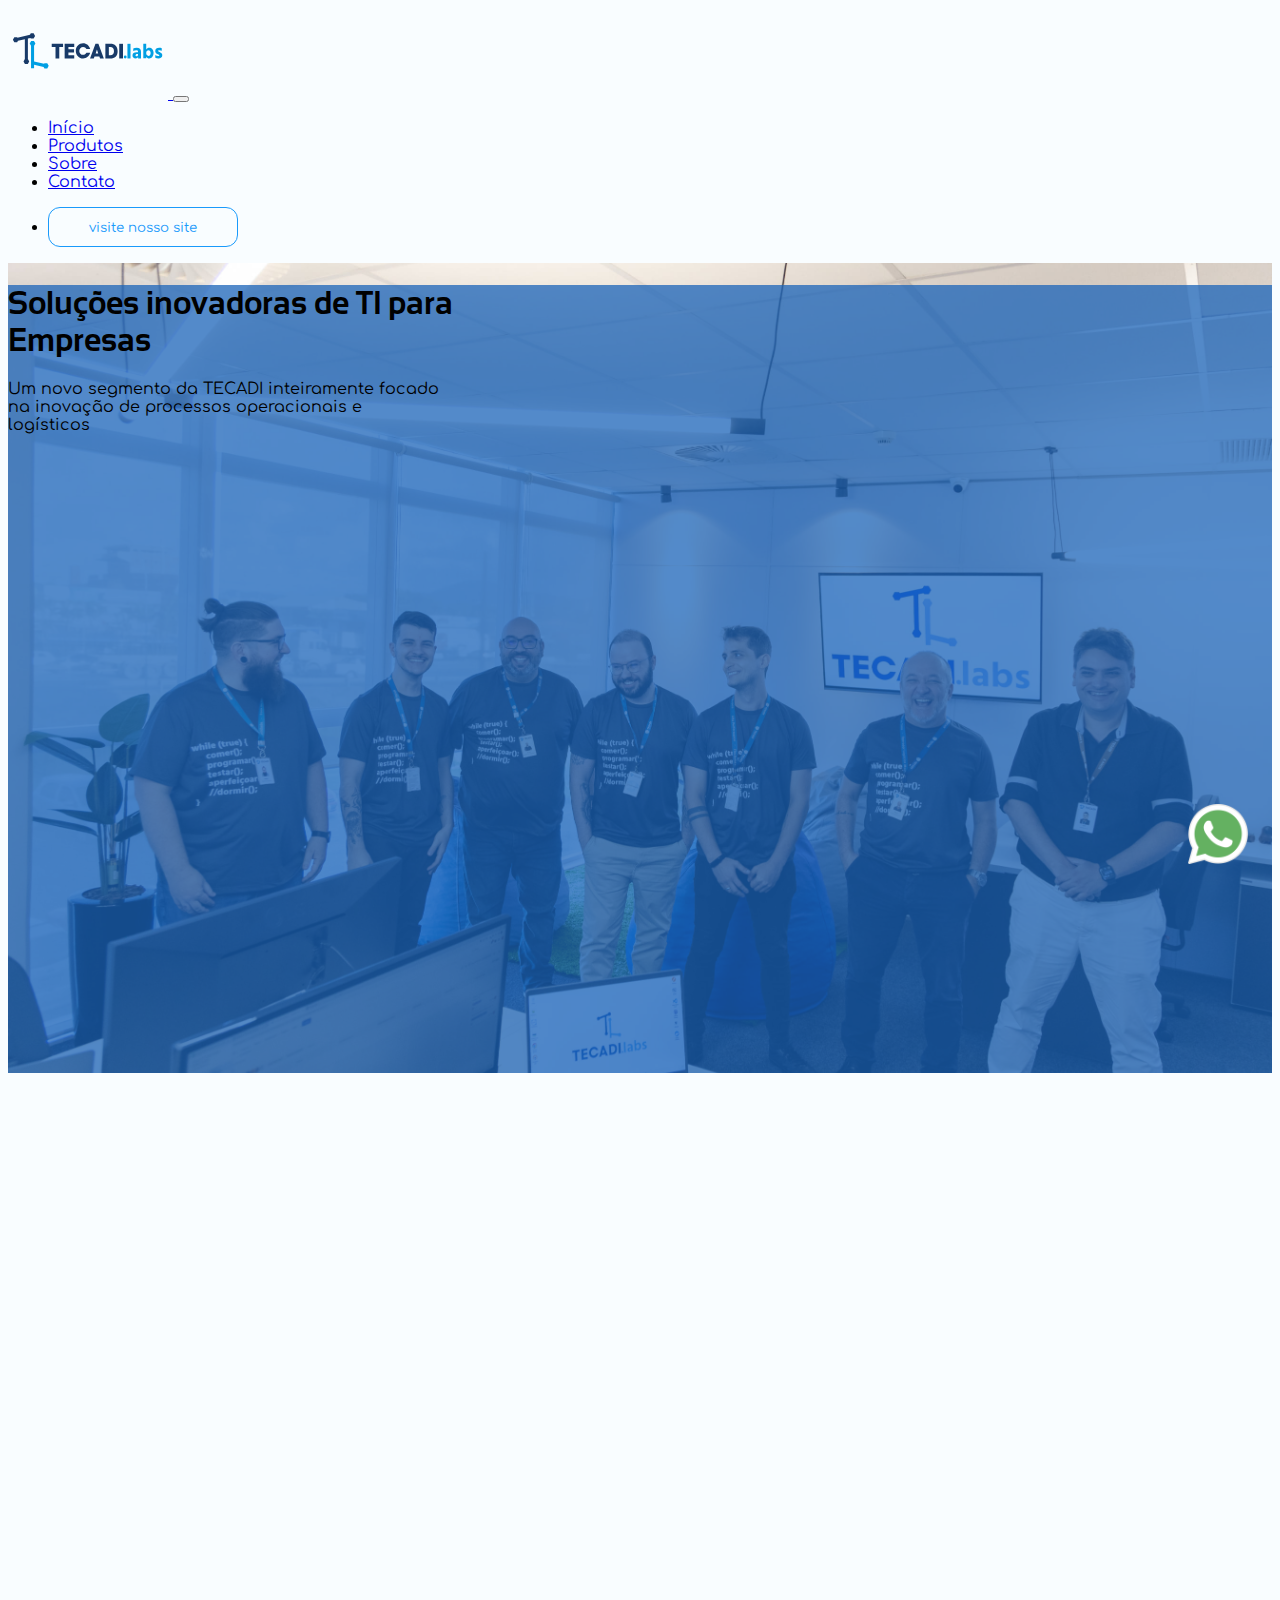
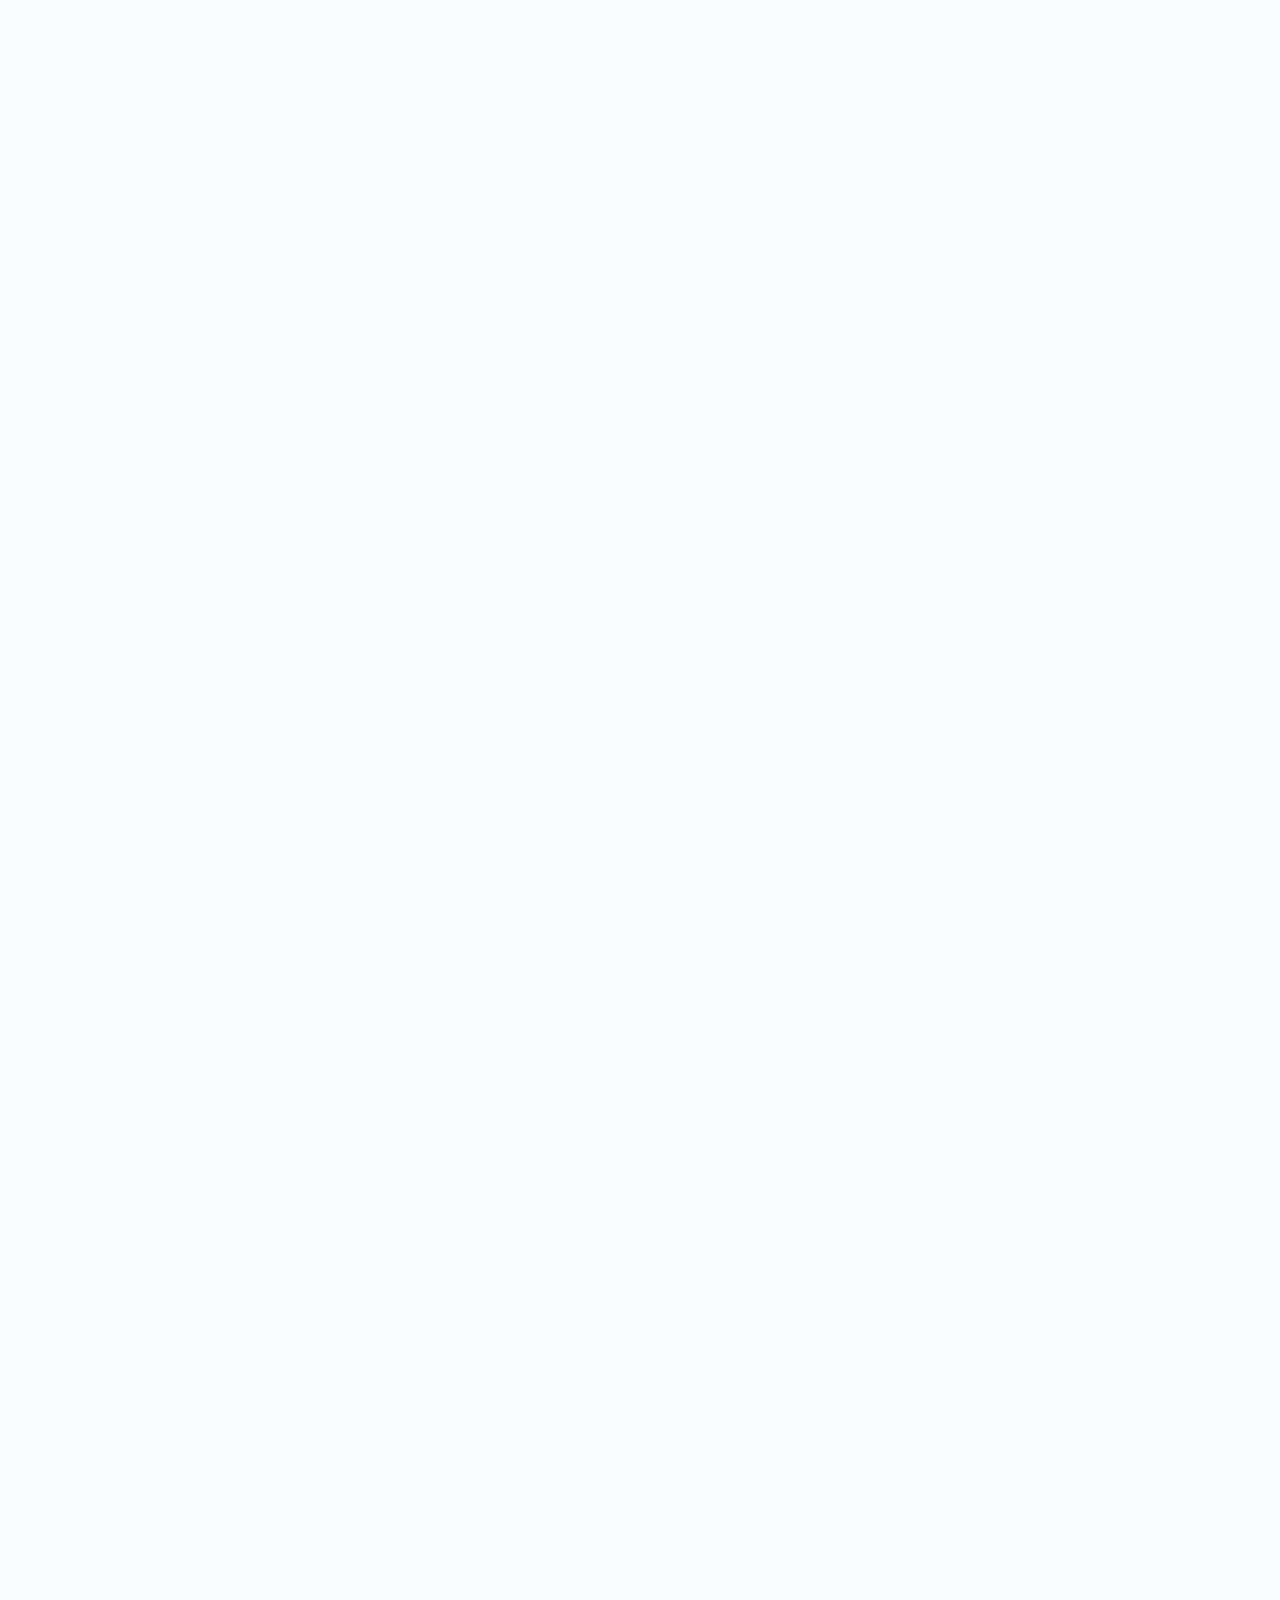
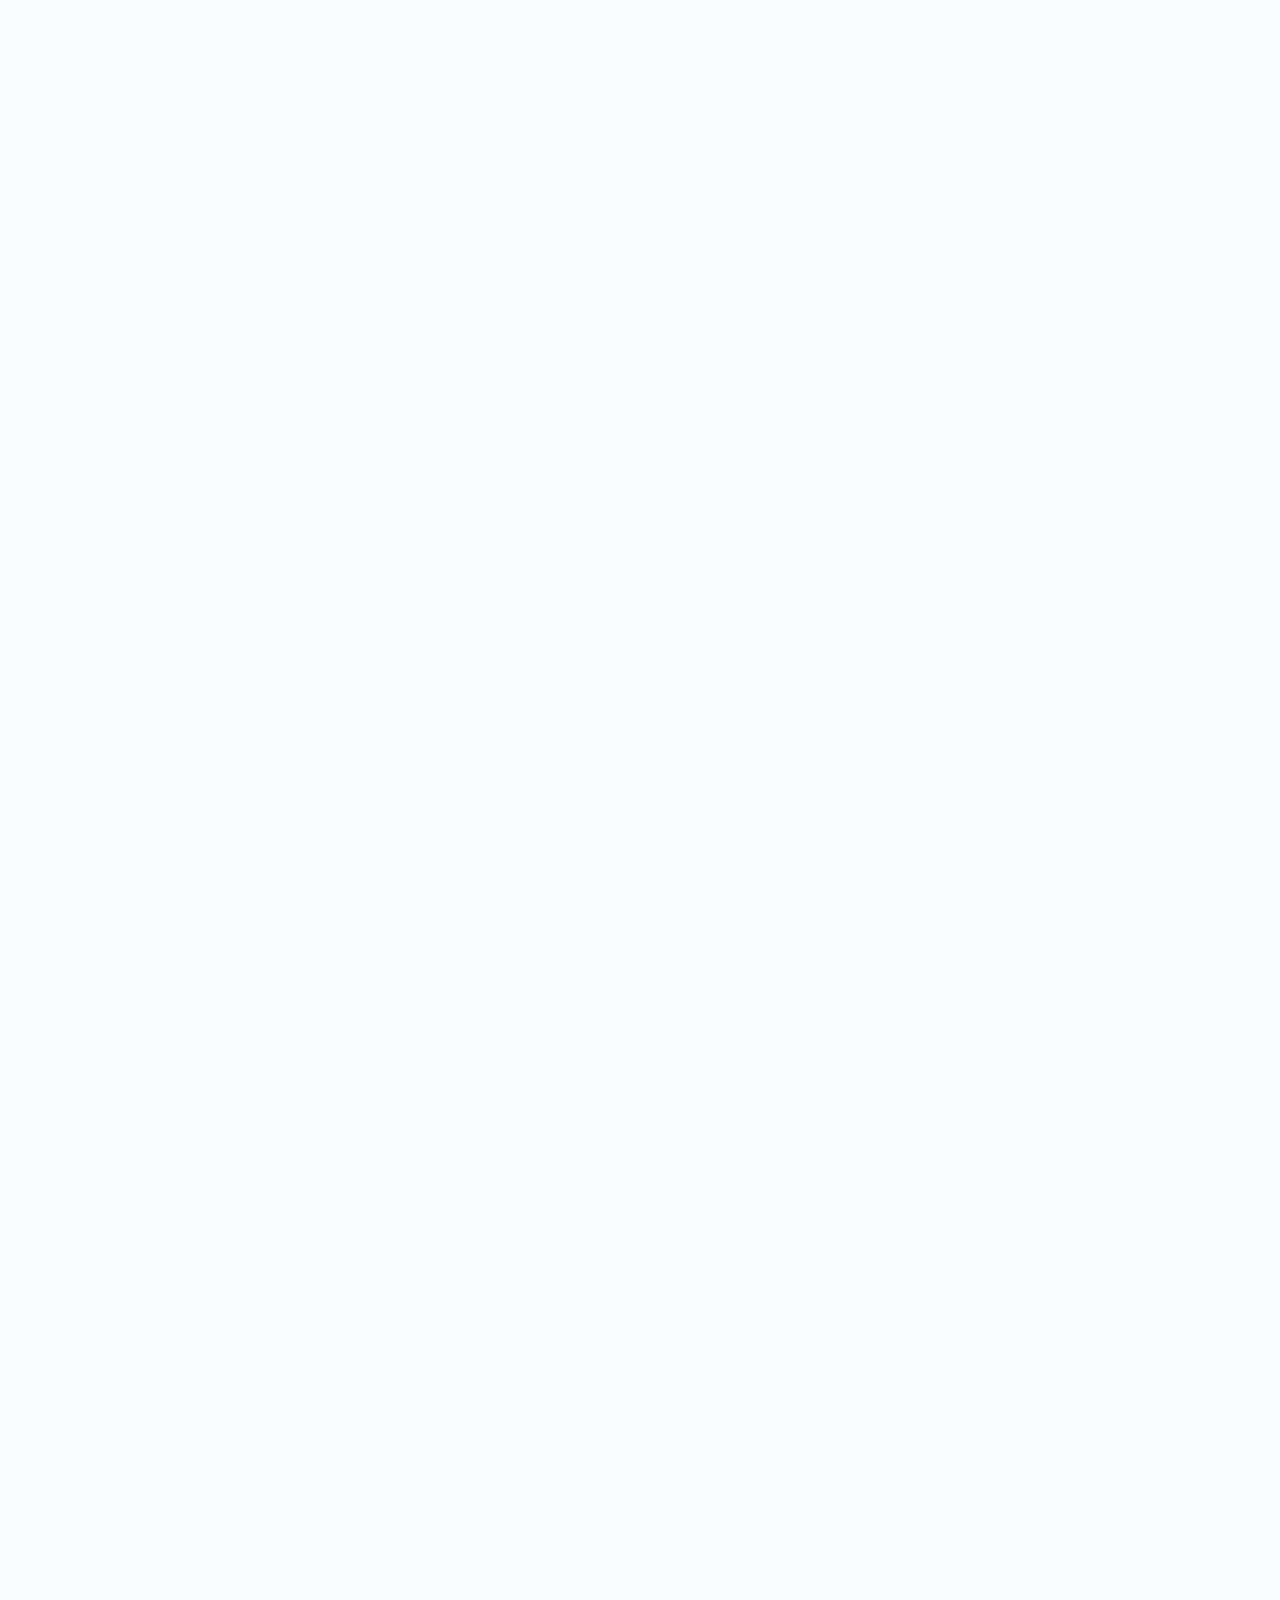
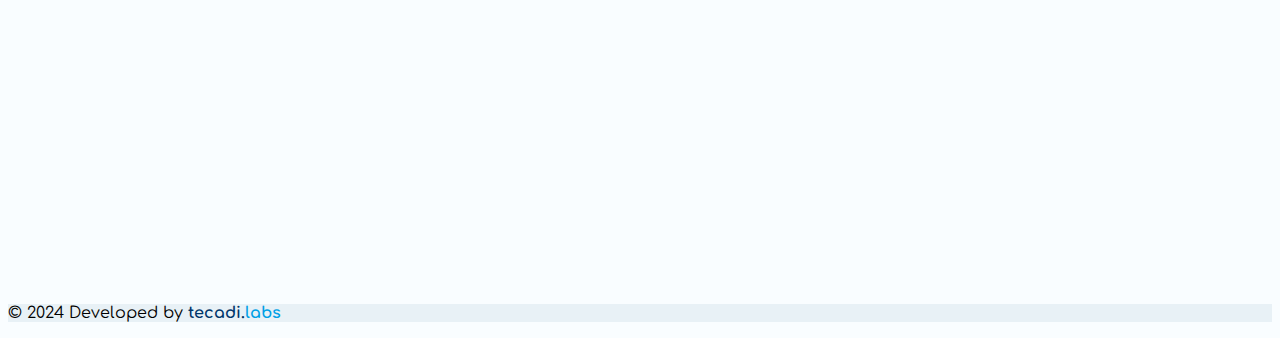
==== index.html @ b72d6c1e "add Robson" ====
<!-- 
@description Landing Page Tecadi Labs
@since 01/05/2023
@author Matheus José da Cunha
-->

<!DOCTYPE html>
<html lang="pt">

<head>
  <title>tecadi.labs</title>
  <!-- Required meta tags -->
  <meta charset="utf-8" />
  <meta name="viewport" content="width=device-width, initial-scale=1, shrink-to-fit=no" />
  <link rel="icon" href="assets/images/favicon.svg" sizes="any" type="image/svg+xml" />
  <link rel="stylesheet" href="css/fonts.css" />
  <link rel="stylesheet" href="css/colors.css" />
  <link rel="stylesheet" href="css/style.css" />

  <!-- Bootstrap CSS v5.2.1 -->
  <link href="https://cdn.jsdelivr.net/npm/bootstrap@5.2.1/dist/css/bootstrap.min.css" rel="stylesheet"
    integrity="sha384-iYQeCzEYFbKjA/T2uDLTpkwGzCiq6soy8tYaI1GyVh/UjpbCx/TYkiZhlZB6+fzT" crossorigin="anonymous" />
</head>

<body class="color-body-background">
  <header class="container">
    <nav class="navbar navbar-expand-lg navbar-light">
      <div class="container">
        <a class="navbar-brand" href="#home">
          <img src="assets/images/logo.svg" style="width: 10rem" />
        </a>
        <button class="navbar-toggler d-lg-none" type="button" data-bs-toggle="collapse"
          data-bs-target="#collapsibleNavId" aria-controls="collapsibleNavId" aria-expanded="false"
          aria-label="Toggle navigation">
          <span class="navbar-toggler-icon"></span>
        </button>
        <div class="collapse navbar-collapse" id="collapsibleNavId">
          <ul class="navbar-nav me-auto mt-lg-0"></ul>
          <ul class="navbar-nav mt-2 mt-lg-0">
            <li class="nav-item">
              <a class="nav-link active" href="#home">Início</a>
            </li>
            <li class="nav-item">
              <a class="nav-link" href="#products">Produtos</a>
            </li>
            <li class="nav-item">
              <a class="nav-link" href="#about">Sobre</a>
            </li>
            <li class="nav-item">
              <a class="nav-link" href="#contact">Contato</a>
            </li>
          </ul>

          <ul class="navbar-nav me-auto mt-lg-0"></ul>

          <ul class="navbar-nav my-2 my-lg-0">
            <li class="nav-item">
              <a href="https://www.tecadi.com.br/">
                <button class="button-navbar">visite nosso site</button>
              </a>
            </li>
          </ul>
        </div>
      </div>
    </nav>
  </header>

  <section id="home" class="background-home">
    <div class="background-home-filter">
      <div class="row">
        <div class="col">
          <h1 class="text-center font-sansation-bold text-white p-5 mt-5">
            Soluções inovadoras de TI para<br />
            Empresas
          </h1>

          <p class="text-center text-white">
            Um novo segmento da TECADI inteiramente focado<br />
            na inovação de processos operacionais e<br />
            logísticos
          </p>
        </div>
      </div>
    </div>
  </section>

  <main class="container-lg">
    <section id="products" class="reveal">
      <div class="container">
        <div class="row">
          <h1 class="text-center font-sansation-bold color-primary-gradient p-5">
            Produtos
          </h1>

          <p class="text-center ps-5 pe-5 text-break">
            A qualidade do produto é fundamental para o sucesso de uma
            empresa. Um produto de qualidade é aquele que atende às
            expectativas e necessidades do cliente, é seguro e confiável, tem
            durabilidade e performance satisfatórias, além de um bom
            custo-benefício. Configura alguns de nossos produtos.
          </p>
        </div>

        <div class="mt-5 d-flex flex-row justify-content-around flex-wrap flex-md-nowrap">
          <div class="col-xs-12 col-sm-12 col-md-7 col-lg-5 mb-4">
            <img src="assets/images/animations/app-data-animate.svg" alt="Case 1" class="img-responsive"
              style="width: 22rem" />
          </div>

          <div class="col-xs-8 col-sm-10 col-md-7 col-lg-5 mb-4">
            <h2 class="color-primary-text border-bottom border-2 mb-3">
              Coletor WMS
            </h2>

            <p>
              Para atender às necessidades específicas de um operador
              logístico com operações de cross docking, picking, recebimento e
              expedição, a Tecadi Labs desenvolveu um coletor de dados próprio
              que é perfeitamente adaptado às necessidades desse setor. Com
              anos de experiência no desenvolvimento de software para
              logística, a equipe da Tecadi Labs entende que a coleta de dados
              precisa ser rápida, precisa e confiável para manter a eficiência
              das operações logísticas. O coletor de dados da Tecadi Labs é
              projetado para atender a essas necessidades, permitindo que os
              usuários coletem dados de forma rápida e fácil, enquanto mantêm
              a precisão e a confiabilidade dos dados coletados.
            </p>
          </div>
        </div>

        <div class="mt-5 d-flex flex-row justify-content-around flex-wrap flex-md-nowrap">
          <div class="col-xs-12 col-sm-12 col-md-6 col-lg-5 mb-4">
            <h2 class="color-primary-text border-bottom border-2 mb-3">
              Portal do Cliente
            </h2>

            <p>
              O portal do cliente com visão gerencial dentro de um armazém de
              operação WMS é uma das soluções inovadoras desenvolvidas pela
              Tecadi Labs. Com anos de experiência no desenvolvimento de
              software de logística, a Tecadi Labs está comprometida em
              oferecer soluções tecnológicas avançadas para seus clientes,
              ajudando-os a gerenciar e otimizar suas operações de armazenagem
              e logística.
            </p>
          </div>

          <div class="col-xs-12 col-sm-12 col-md-7 col-lg-5 mb-4 ms-md-5">
            <img src="assets/images/animations/data-extraction-animate.svg" alt="Case 1" class="img-responsive"
              style="width: 22rem" />
          </div>
        </div>

        <div class="mt-5 d-flex flex-row justify-content-around flex-wrap flex-md-nowrap">
          <div class="col-xs-12 col-sm-12 col-md-7 col-lg-5 mb-4">
            <img src="assets/images/logi360.png" alt="Case 1" class="img-responsive" style="width: 20rem" />
          </div>

          <div class="col-xs-8 col-sm-10 col-md-7 col-lg-5 mb-4">
            <h2 class="color-primary-text border-bottom border-2 mb-3">
              LOGI360°
            </h2>

            <p>

              O logi360 é uma abrangente suíte de soluções logísticas, projetada para atender às diversas necessidades
              dos clientes. Composto por diversos módulos, oferece recursos como controle de agendamento, checklists e
              uma variedade de outras ferramentas essenciais para otimização e gestão eficiente de operações logísticas.
            </p>
          </div>
        </div>


      </div>
    </section>

    <section id="about" class="border-top mt-5 reveal">
      <div class="container">
        <div class="row">
          <h1 class="text-center font-sansation-bold color-primary-gradient p-5">
            Quem Somos
          </h1>

          <p class="text-center ps-5 pe-5 text-break">
            A Tecadi Labs é uma Logtech, que teve sua origem na TECADI
            Operador Logístico. Fundada por profissionais experientes em ambas
            as áreas, a empresa começou como um braço de tecnologia da TECADI,
            responsável por desenvolver soluções de software no ramo logístico
            para melhorar a eficiência operacional.
          </p>
        </div>

        <div class="mt-5 d-flex flex-row justify-content-center flex-wrap flex-md-nowrap">
          <div class="col-xs-12 col-sm-12 col-md-7 col-lg-5 mb-4">
            <img src="assets/images/team/1.png" class="img-fluid" alt="Equipe reunida" style="width: 20rem"
              loading="lazy" />
          </div>

          <div class="col-xs-12 col-sm-12 col-md-7 col-lg-5 mb-4">
            <h2 class="color-primary-text border-bottom border-2 mb-3">
              Compromisso
            </h2>

            <p>
              Com o passar do tempo, a equipe de tecnologia da empresa de
              logística foi crescendo e a demanda por soluções de software
              eficientes aumentou significativamente. Foi então que a Tecadi
              Labs surgiu, focada exclusivamente em fornecer soluções de
              software de alta qualidade também para outras empresas
            </p>
          </div>
        </div>

        <div class="row">
          <h5 class="text-center font-sansation-bold color-primary-gradient p-5">
            CONHEÇA NOSSO TIME!
          </h5>
        </div>
      </div>
      <div class="mt-3 d-flex flex-column mr-[64px]" id="our-team"></div>
    </section>

    <section id="contact" class="border-top reveal">
      <div class="container">
        <div class="row">
          <h1 class="text-center font-sansation-bold color-primary-gradient p-5">
            Contato
          </h1>

          <p class="text-center ps-5 pe-5 text-break">
            Se interessou pelos nossos serviços?
          </p>
        </div>

        <div class="mt-5 d-flex flex-row justify-content-around flex-wrap flex-md-nowrap">
          <div class="mobile-center d-flex col-xs-12 col-sm-12 col-md-7 col-lg-4 mb-5">
            <img loading="lazy" src="assets/images/contact/service.png" class="img-fluid mt-5"
              alt="Solicite um serviço" />
          </div>

          <div class="mobile-center col-xs-12 col-sm-12 col-md-7 col-lg-5 mb-5">
            <h2 class="color-primary-text border-bottom border-2 mb-3">
              Solicite um Serviço
            </h2>

            <p>
              Entre em contato conosco para discutir suas necessidades e como
              podemos ajudá-lo.
            </p>

            <form id="contact-form" class="contact-us" onsubmit="sendContactMail(event)">
              <div class="d-flex pb-2 justify-content-between contact-inputs">
                <div style="width: 47%">
                  <label>Nome*</label>
                  <input id="nome" placeholder="Digite seu nome" style="width: 100%" />
                </div>
                <div style="width: 47%">
                  <label>E-mail*</label>
                  <input id="email" placeholder="Digite seu e-mail" style="width: 100%" />
                </div>
              </div>
              <div class="d-flex pb-2 justify-content-between contact-inputs">
                <div style="width: 47%">
                  <label>Assunto*</label>
                  <input id="assunto" placeholder="Digite o assunto" style="width: 100%" />
                </div>
                <div style="width: 47%">
                  <label>Telefone/Whatsapp*</label>
                  <input id="telefone" type="tel" maxlength="15" onkeyup="handlePhone(event)"
                    placeholder="Digite seu Whatsapp ou Telefone" style="width: 100%" />
                </div>
              </div>
              <label>Descrição*</label>
              <textarea id="descricao" placeholder="No que podemos lhe ajudar?" class="w-100" rows="8"></textarea>
              <div class="d-flex justify-content-end">
                <button type="submit" class="button-view my-3" style="max-width: 20%; min-width: 200px">
                  Enviar
                </button>
              </div>
            </form>
          </div>
        </div>

        <div class="mt-5 d-flex flex-row justify-content-around flex-wrap flex-md-nowrap">
          <div class="mobile-center col-xs-12 col-sm-12 col-md-7 col-lg-5 mb-5">
            <h2 class="color-primary-text border-bottom border-2 mb-3">
              Trabalhe conosco
            </h2>

            <p>
              Se você é apaixonado por tecnologia e está em busca de um
              ambiente de trabalho dinâmico e desafiador, então a Tecadi Labs
              pode ser o lugar certo para você. Venha ser um herói da
              Tecnologia com a gente!
            </p>

            <a href="https://tecadilogistica.vagas.solides.com.br/" target="_blank">
              <button style="max-width: 20%; min-width: 200px" class="button-view mb-5 w-100">
                visualizar vagas
              </button>
            </a>
          </div>

          <div class="mobile-center d-flex col-xs-12 col-sm-12 col-md-7 col-lg-4 mb-5 mt-5">
            <img loading="lazy" src="assets/images/contact/work.png" class="img-fluid" alt="Trabalho conosco" />
          </div>
        </div>
      </div>
    </section>
  </main>

  <footer class="border-top reveal">
    <div class="container mt-5">
      <div class="row">
        <p class="fs-3">
          <span class="color-primary-text font-comfortaa-bold">tecadi.</span><span
            class="color-secondary-text font-comfortaa-bold">labs</span>
        </p>
      </div>

      <div class="d-flex flex-row justify-content-start flex-wrap flex-md-nowrap">
        <div class="col-xs-12 col-sm-12 col-md-7 col-lg-6 mb-4">
          <p>
            Rodovia BR-101, km 114, 2050 - Santa Regina<br />Itajaí, SC - BR
          </p>
        </div>
      </div>
    </div>
  </footer>

  <section id="copyright" class="color-background-copyright">
    <div class="container">
      <div class="row justify-content-center pt-3">
        <div class="col-auto">
          <p class="text-center">
            © 2024 Developed by
            <span class="color-primary-text font-comfortaa-bold">tecadi.</span><span
              class="color-secondary-text font-comfortaa-bold">labs</span>
          </p>
        </div>
      </div>
    </div>
  </section>

  <div class="back-to-top" id="to-top" target="_blank" onclick="scroolToTop()">
    <img src="./assets/images/seta-direita.png" alt="Seta em cor preta" />
  </div>

  <a class="whatsapp" target="_blank"
    href="https://wa.me/5547992259680?text=Olá,%20visitei%20o%20site%20da%20Tecadi%20Labs%20e%20estou%20interessado%20em%20solicitar%20um%20orçamento.">
    <img src="./assets/images/whatsapp.png" alt="Icone do whatsapp" />
  </a>

  <div id="toast"></div>

  <script>
    function sendContactMail(e) {
      e.preventDefault();

      const name = document.getElementById("nome").value;
      const email = document.getElementById("email").value;
      const subject = document.getElementById("assunto").value;
      const phone = document.getElementById("telefone").value;
      const body = document.getElementById("descricao").value;

      if (!name || !email || !subject || !phone || !body) {
        const toast = document.getElementById("toast");

        toast.classList.add("toast-error");
        toast.classList.add("toast-show");

        toast.innerText = `Preencha os campos obrigatórios`;

        setTimeout(function () {
          toast.className = toast.className.replace("toast-show", "");
          toast.className = toast.className.replace("toast-error", "");
        }, 4000);

        return;
      }

      const mailData = {
        name,
        phone,
        email,
        subject,
        body,
      };

      const headers = new Headers();
      headers.append("Content-Type", "application/json");

      fetch("http://localhost:3456/send-contact-email", {
        method: "POST",
        headers: {
          "Content-Type": "application/json",
        },
        body: JSON.stringify(mailData),
      })
        .then((res) => res.json())
        .then((response) => {
          if (response.status === 200) {
            console.log(response);
            const toast = document.getElementById("toast");

            toast.innerText = `Obrigado pelo interesse em nossos serviços, entraremos em contato assim que possível!`;

            toast.classList.add("toast-success");
            toast.classList.add("toast-show");

            document.getElementById("contact-form").reset();

            setTimeout(function () {
              toast.className = toast.className.replace("toast-show", "");
              toast.className = toast.className.replace("toast-success", "");
            }, 4000);
          } else {
            const toast = document.getElementById("toast");

            toast.classList.add("toast-error");
            toast.classList.add("toast-show");

            toast.innerText = `Erro ao enviar e-mail: ${response.message}`;

            setTimeout(function () {
              toast.className = toast.className.replace("toast-show", "");
              toast.className = toast.className.replace("toast-error", "");
            }, 4000);
          }
        })
        .catch((error) => {
          const toast = document.getElementById("toast");

          toast.classList.add("toast-error");
          toast.classList.add("toast-show");

          toast.innerText = `Erro ao enviar e-mail: ${error}`;

          setTimeout(function () {
            toast.className = toast.className.replace("toast-show", "");
            toast.className = toast.className.replace("toast-error", "");
          }, 4000);
        });
    }

    function scroolToTop() {
      window.scrollTo({ top: 0, behavior: "smooth" });
    }

    const employees = [
      { name: "Lois", avatar: "./assets/images/team/luiz.jpg" },
      { name: "NeraDasAntiga", avatar: "./assets/images/team/bruno.jpg" },
      { name: "KuwabaraX69", avatar: "./assets/images/team/kalebe.jpg" },
      { name: "risesmj", avatar: "./assets/images/team/mj.jpg" },
      { name: "BigoJohn", avatar: "./assets/images/team/john.png" },
      { name: "3names", avatar: "./assets/images/team/joao.jpg" },
      { name: "Marco Siegel", avatar: "./assets/images/team/marco.jpg" },
      { name: "Pablo Nunes", avatar: "./assets/images/team/pablo.jpg" },
	  { name: "Alef", avatar: "./assets/images/team/alef.jfif" },
	  { name: "Luis", avatar: "./assets/images/team/luis.jpg" },
	  { name: "Manuel", avatar: "./assets/images/team/manuel.jpeg" },
	  { name: "Rodrigo", avatar: "./assets/images/team/rodrigo.jpeg" },
	  { name: "Diany", avatar: "./assets/images/team/diany.jpg" },
	  { name: "Edu", avatar: "./assets/images/team/edu.jfif" },
	  { name: "Robson", avatar: "./assets/images/team/robson.png" },
    ];

    const ourTeamContainer = document.getElementById("our-team");

    const windowWidth = window.innerWidth;

    if (windowWidth < 720) {
      const totalRows = Math.ceil(employees.length / 2);

      for (
        let counter = 0;
        counter < Math.ceil(employees.length / 2);
        counter++
      ) {
        const hexagonRow = document.createElement("div");
        if (counter % 2 === 0) {
          hexagonRow.classList.add("hexagon-row");
          hexagonRow.classList.add("hexagon-row-even");
        } else {
          hexagonRow.classList.add("hexagon-row");
          hexagonRow.classList.add("hexagon-row-odd");
        }

        employees
          .slice(counter * 2, (counter + 1) * 2)
          .forEach((employee, index) => {
            const hexagonShadow = document.createElement("div");
            hexagonShadow.classList.add("hexagon-shadow");

            const hexagon = document.createElement("img");
            hexagon.classList.add("hexagon");
            hexagon.alt = employee.name;
            hexagon.src = employee.avatar;

            const employeeName = document.createElement("p");
            employeeName.innerText = employee.name;

            hexagonShadow.appendChild(employeeName);

            hexagonShadow.appendChild(hexagon);

            hexagonRow.appendChild(hexagonShadow);
          });

        if (counter === totalRows - 1) {
          if (
            employees.slice(counter * 2, (counter + 1) * 2).length === 1 ||
            employees.slice(counter * 2, (counter + 1) * 2).length === 3
          ) {
            if (totalRows % 2 === 0) {
              hexagonRow.style.marginLeft = "-68px";
            } else {
              hexagonRow.style.marginLeft = "-202px";
            }
          }
        }

        ourTeamContainer.appendChild(hexagonRow);
      }
    } else {
      const totalRows = Math.ceil(employees.length / 4);

      for (
        let counter = 0;
        counter < Math.ceil(employees.length / 4);
        counter++
      ) {
        const hexagonRow = document.createElement("div");
        if (counter % 2 === 0) {
          hexagonRow.classList.add("hexagon-row");
          hexagonRow.classList.add("hexagon-row-even");
        } else {
          hexagonRow.classList.add("hexagon-row");
          hexagonRow.classList.add("hexagon-row-odd");
        }

        employees
          .slice(counter * 4, (counter + 1) * 4)
          .forEach((employee, index) => {
            const hexagonShadow = document.createElement("div");
            hexagonShadow.classList.add("hexagon-shadow");

            const hexagon = document.createElement("img");
            hexagon.classList.add("hexagon");
            hexagon.alt = employee.name;
            hexagon.src = employee.avatar;

            const employeeName = document.createElement("p");
            employeeName.innerText = employee.name;

            hexagonShadow.appendChild(employeeName);

            hexagonShadow.appendChild(hexagon);

            hexagonRow.appendChild(hexagonShadow);

            if (counter === totalRows - 1) {
              if (
                employees.slice(counter * 4, (counter + 1) * 4).length ===
                1 ||
                employees.slice(counter * 4, (counter + 1) * 4).length === 3
              ) {
                if (totalRows % 2 === 0) {
                  hexagonRow.style.marginLeft = "-68px";
                } else {
                  hexagonRow.style.marginLeft = "-202px";
                }
              }
            }
          });
        ourTeamContainer.appendChild(hexagonRow);
      }
    }

    const handlePhone = (event) => {
      let input = event.target;
      input.value = phoneMask(input.value);
    };

    const phoneMask = (value) => {
      if (!value) return "";
      value = value.replace(/\D/g, "");
      value = value.replace(/(\d{2})(\d)/, "($1) $2");
      value = value.replace(/(\d)(\d{4})$/, "$1-$2");
      return value;
    };

    function reveal() {
      const toTop = document.getElementById("to-top");

      if (window.scrollY > 20) {
        toTop.style.opacity = 1;
        toTop.style.userSelect = "all";
        toTop.style.cursor = "pointer";
      } else {
        toTop.style.opacity = 0;
        toTop.style.userSelect = "none";
        toTop.style.cursor = "default";
      }

      var reveals = document.querySelectorAll(".reveal");

      for (var i = 0; i < reveals.length; i++) {
        var windowHeight = window.innerHeight;
        var elementTop = reveals[i].getBoundingClientRect().top;
        var elementVisible = 150;

        if (elementTop < windowHeight - elementVisible) {
          reveals[i].classList.add("active");
        } else {
          reveals[i].classList.remove("active");
        }
      }
    }

    window.addEventListener("scroll", reveal);
  </script>

  <!-- Bootstrap JavaScript Libraries -->
  <script src="https://cdn.jsdelivr.net/npm/@popperjs/core@2.11.6/dist/umd/popper.min.js"
    integrity="sha384-oBqDVmMz9ATKxIep9tiCxS/Z9fNfEXiDAYTujMAeBAsjFuCZSmKbSSUnQlmh/jp3"
    crossorigin="anonymous"></script>

  <script src="https://cdn.jsdelivr.net/npm/bootstrap@5.2.1/dist/js/bootstrap.min.js"
    integrity="sha384-7VPbUDkoPSGFnVtYi0QogXtr74QeVeeIs99Qfg5YCF+TidwNdjvaKZX19NZ/e6oz"
    crossorigin="anonymous"></script>
</body>

</html>
---- css/fonts.css ----
@font-face {
    font-family: 'Sansation Bold';
    src: url(../assets/fonts/sansation-bold.ttf)
}

@font-face {
    font-family: 'Comfortaa';
    src: url(../assets/fonts/comfortaa-regular.ttf)
}

@font-face {
    font-family: 'Comfortaa Bold';
    src: url(../assets/fonts/comfortaa-bold.ttf)
}

.font-sansation-bold {
    font-family: 'Sansation Bold';
}

.font-comfortaa {
    font-family: 'Comfortaa';
}

.font-comfortaa-bold {
    font-family: 'Comfortaa Bold';
}
---- css/colors.css ----
.color-primary-gradient {
    background: -webkit-linear-gradient(#199AFB, #105EFB);
    -webkit-background-clip: text;
    -webkit-text-fill-color: transparent;
}

.color-primary-text {
    color: #00366B;
}

.color-secondary-text {
    color: #00A0E6;
}

.color-body-background {
    background-color: #F9FDFF;
}

.color-background-copyright {
    background-color: #E8F1F6;
}
---- css/style.css ----
p,
li,
a,
h2,
h3,
h4,
h5 {
  font-family: "Comfortaa";
}

label {
  margin-bottom: 0.3rem;
}

* {
  box-sizing: border-box !important;
}

input,
textarea {
  all: unset;
  height: 3rem;
  padding-left: 0.7rem;
  border: 3px solid #f3f3f3;
  font-size: 14px;
  border-radius: 12px;
}

input::placeholder,
textarea::placeholder {
  font-size: 14px;
}

textarea {
  padding-top: 0.5rem;
  height: auto;
}

.background-home {
  height: 90vh;
  background: url("../assets/images/background.jpg") no-repeat center center;
  -moz-background-size: cover;
  -o-background-size: cover;
  background-size: cover;
  overflow-x: hidden;
}

.background-home-filter {
  height: 90vh;
  width: auto;
  background: #1a64b8c0;
  /* Cor preta com 50% de opacidade */
}

.button-view {
  box-sizing: border-box;
  position: absolute;
  max-width: 380px;
  width: 100%;
  height: 50px;
  text-align: center;
  background: linear-gradient(125.56deg,
      #105efb 26.72%,
      rgba(25, 154, 251, 0.85) 91.96%);
  border: 0px;
  border-radius: 12px;
  font-family: "Comfortaa";
  color: #fafafa;
  transition: 0.5s;
}

.button-view:hover {
  background: transparent;
  color: #199afb;
  border: 1px solid #199afb;
  transition: 0.5s;
}

.button-navbar {
  box-sizing: border-box;
  width: 190px;
  height: 40px;
  text-align: center;
  background: transparent;
  border: 1px solid #199afb;
  border-radius: 12px;
  font-family: "Comfortaa";
  color: #199afb;
  transition: 0.5s;
}

.button-navbar:hover {
  background: linear-gradient(125.56deg,
      #105efb 26.72%,
      rgba(25, 154, 251, 0.85) 91.96%);
  color: #fafafa;
  border: 0px;
  transition: 0.5s;
}

.reveal {
  opacity: 0;
  transition: 1s all ease;
}

.reveal.active {
  transform: translateY(0);
  opacity: 1;
}

.hexagon-row {
  display: flex;
  gap: 0.5rem;
  margin-bottom: -1.5rem;
  justify-content: center;
}

.hexagon-row-even {
  margin-left: -68px;
}

.hexagon-row-odd {
  margin-left: 68px;
}

.hexagon-shadow {
  width: 128px;
  filter: drop-shadow(3px 3px 3px rgba(0, 0, 0, 0.5));
  position: relative;
  filter: none;
  cursor: pointer;
  transition: 0.5s ease;
  transform: rotate(0.00000000001deg);
}

.hexagon-shadow p {
  width: 100%;
  text-align: center;
  opacity: 0;
  transition: 1s ease;
  font-size: 12px;
  font-weight: 600;
  color: white;
  position: absolute;
  z-index: 1;
  bottom: 10px;
}

.hexagon-shadow img {
  object-fit: cover;
}

.hexagon-shadow:hover {
  transform: scale(1.2);
  z-index: 1;
}

.hexagon-shadow:hover p {
  opacity: 1;
}

.hexagon {
  width: 128px;
  height: 128px;
  position: relative;
  clip-path: polygon(50% 0%, 100% 25%, 100% 75%, 50% 100%, 0% 75%, 0% 25%);
}

#contact {
  margin-top: 5rem;
}

.back-to-top {
  width: 60px;
  height: 40px;
  display: flex;
  align-items: center;
  justify-content: center;
  border-radius: 50px;
  transform: rotate(270deg);
  position: fixed;
  bottom: calc(5rem + 60px);
  right: 2.1rem;
  opacity: 0;
  user-select: none;
  transition: 1s ease;
}

.back-to-top img {
  width: 30px;
  animation: 1s upAndDown ease-in-out infinite;
}

.whatsapp {
  position: fixed;
  bottom: 2rem;
  right: 2rem;
  cursor: pointer;
}

.whatsapp img {
  width: 60px;
}

#toast {
  width: 25rem;
  visibility: hidden;
  margin-left: -125px;
  color: #fff;
  text-align: center;
  border-radius: 25px;
  padding: 16px;
  position: fixed;
  z-index: 5;
  left: 50%;
  bottom: 30px;
}

.toast-error {
  background-color: #ff9494;
}

.toast-success {
  background-color: #5cb85c;
}

.toast-show {
  visibility: visible !important;
  animation: fadein 0.5s, fadeout 1s 3s;
}

@media screen and (max-width: 760px) {
  .mobile-center {
    display: flex;
    flex-direction: column;
    justify-content: center;
  }

  .mobile-center button {
    position: inherit;
    align-self: flex-end;
  }

  .contact-inputs {
    flex-direction: column;
  }

  .contact-inputs div {
    width: 100% !important;
  }
}

@keyframes upAndDown {
  0% {
    margin-left: 0;
  }

  50% {
    margin-left: 0.5rem;
  }

  100% {
    margin-left: 0;
  }
}

@keyframes fadein {
  from {
    bottom: 0;
    opacity: 0;
  }

  to {
    bottom: 30px;
    opacity: 1;
  }
}

@keyframes fadeout {
  from {
    bottom: 30px;
    opacity: 1;
  }

  to {
    bottom: 0;
    opacity: 0;
  }
}
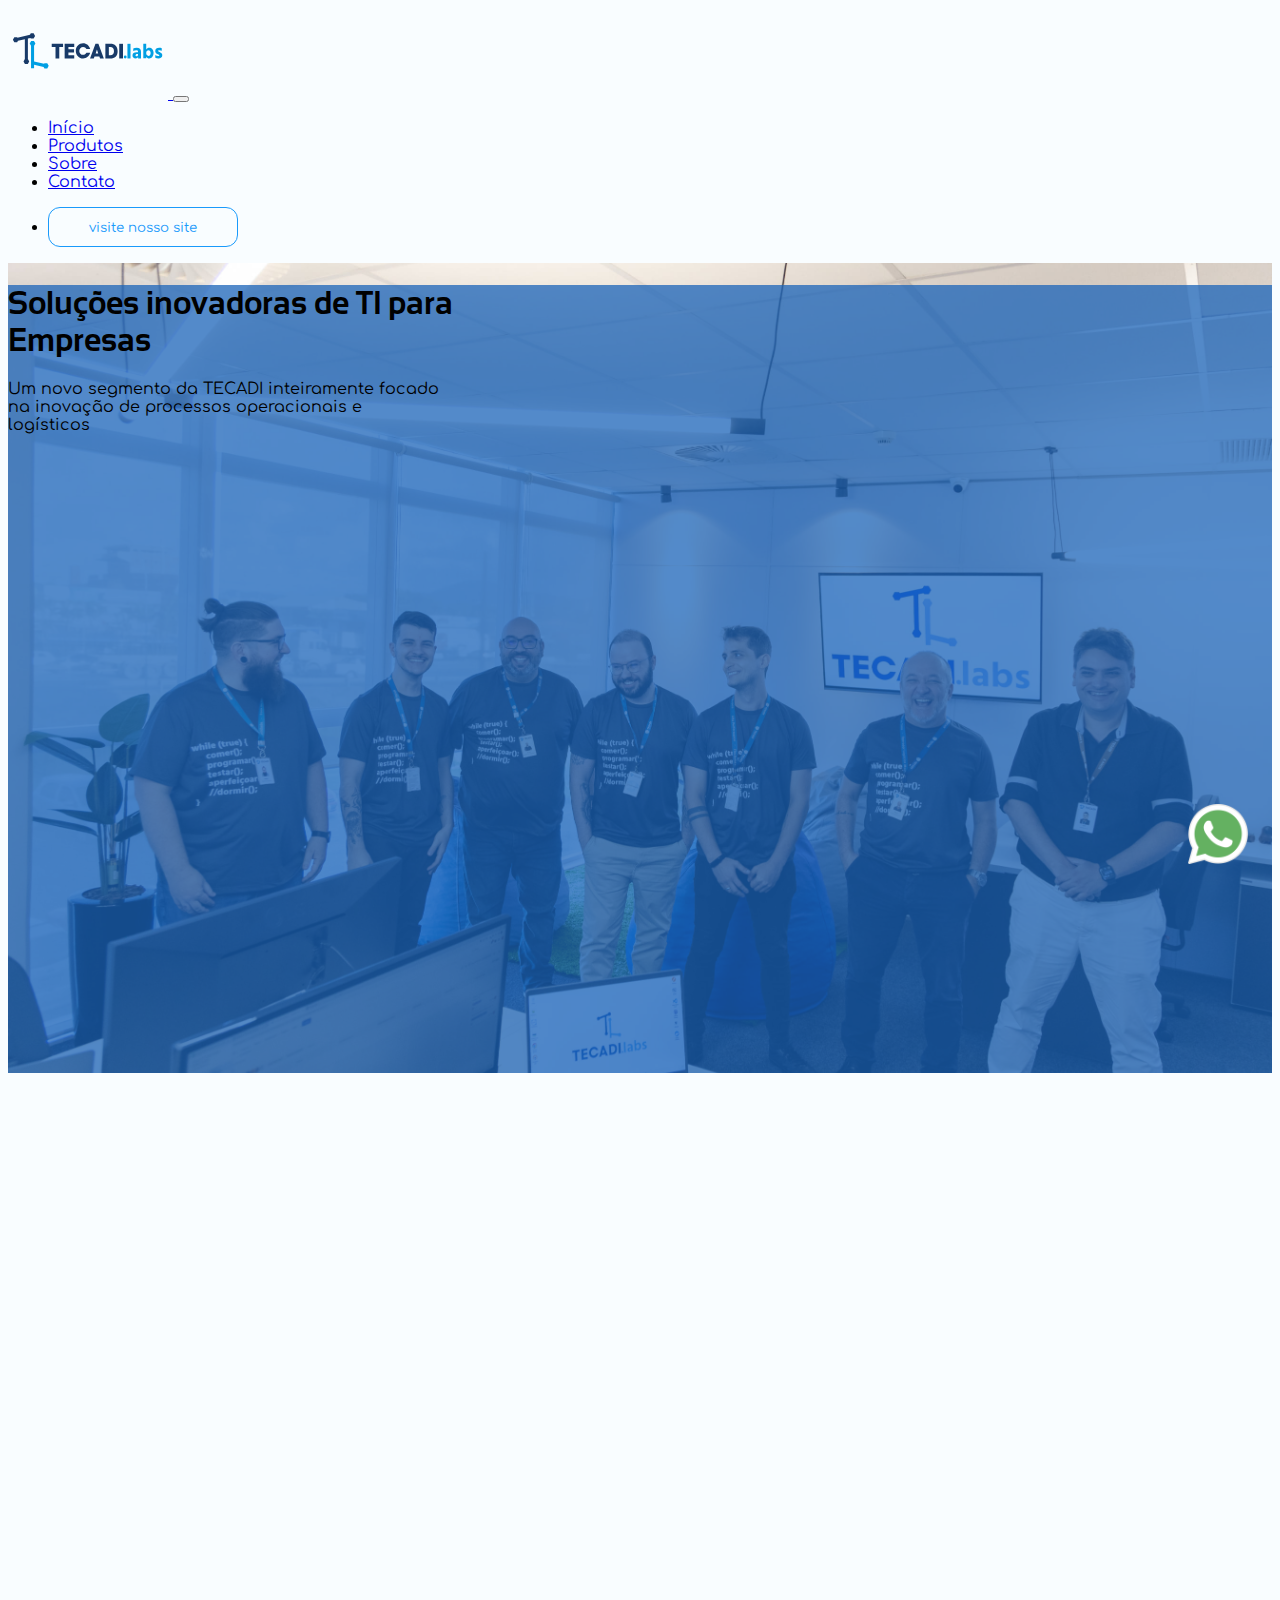
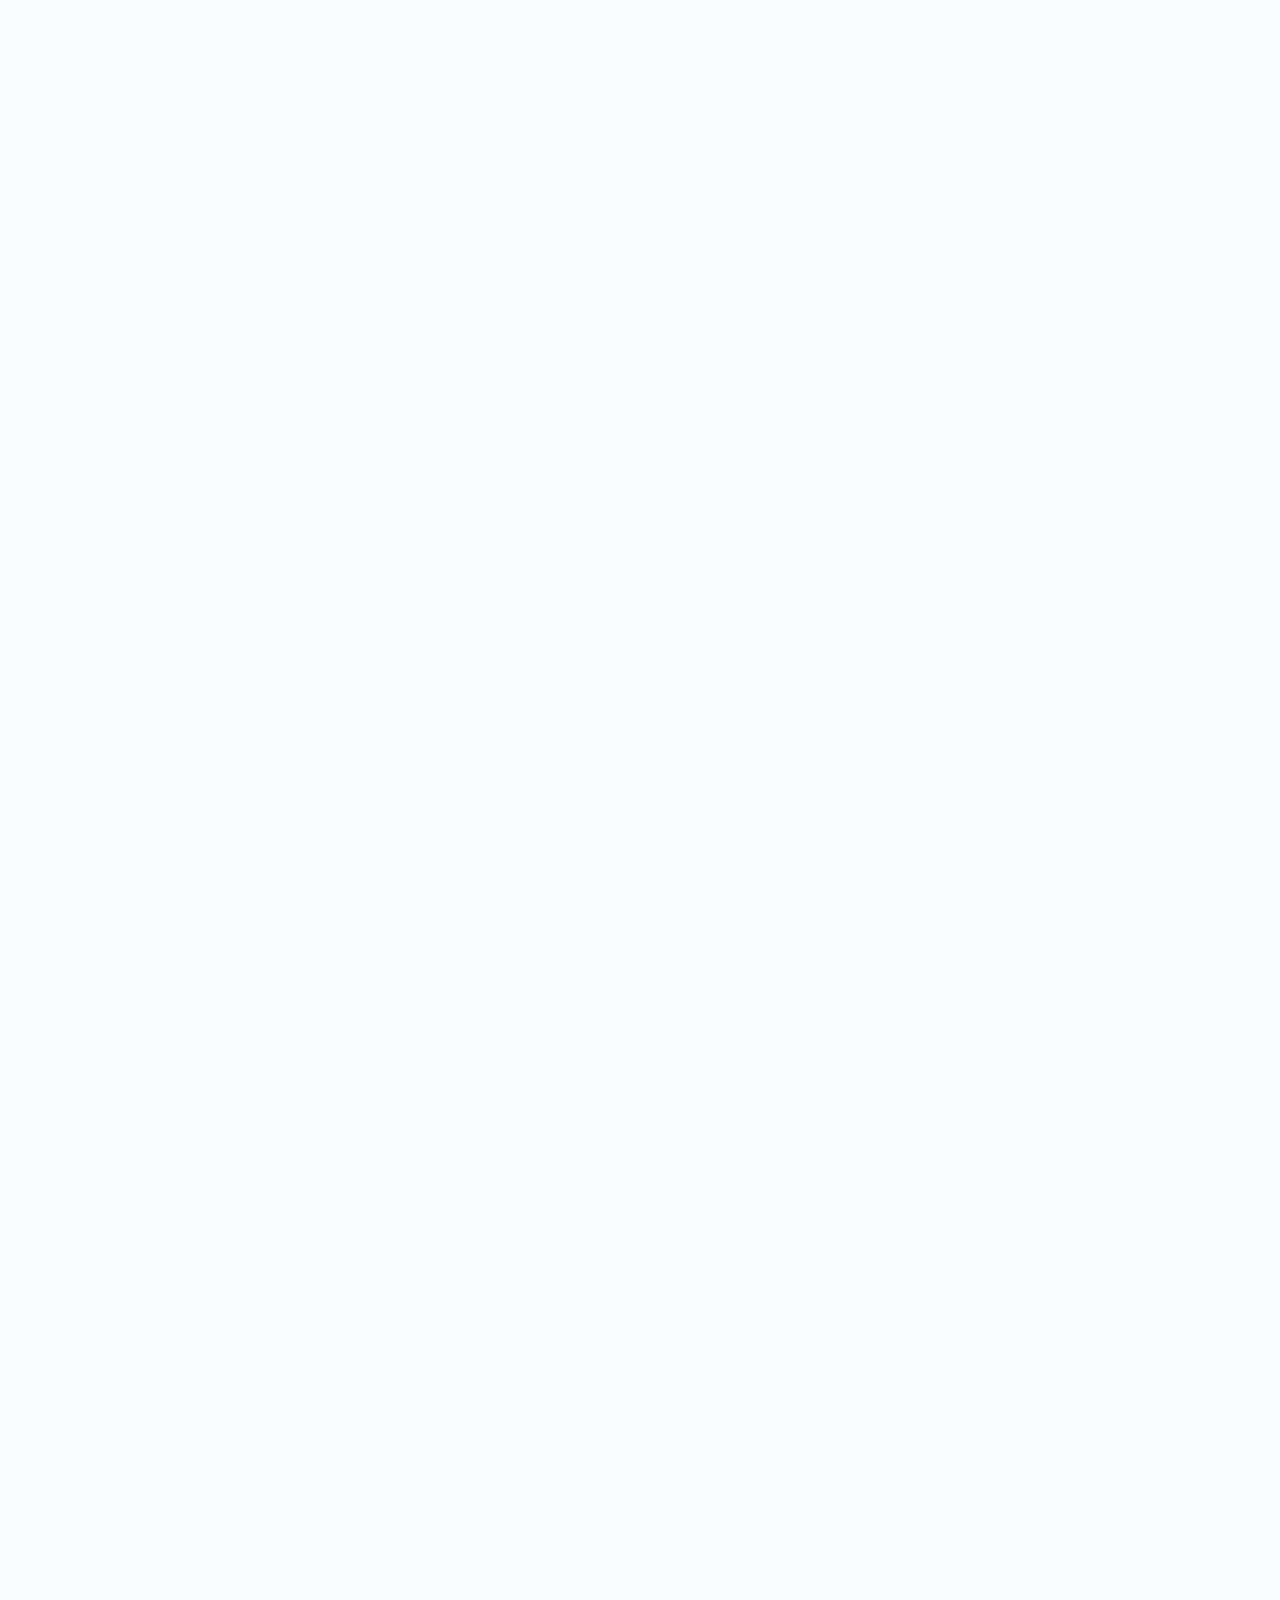
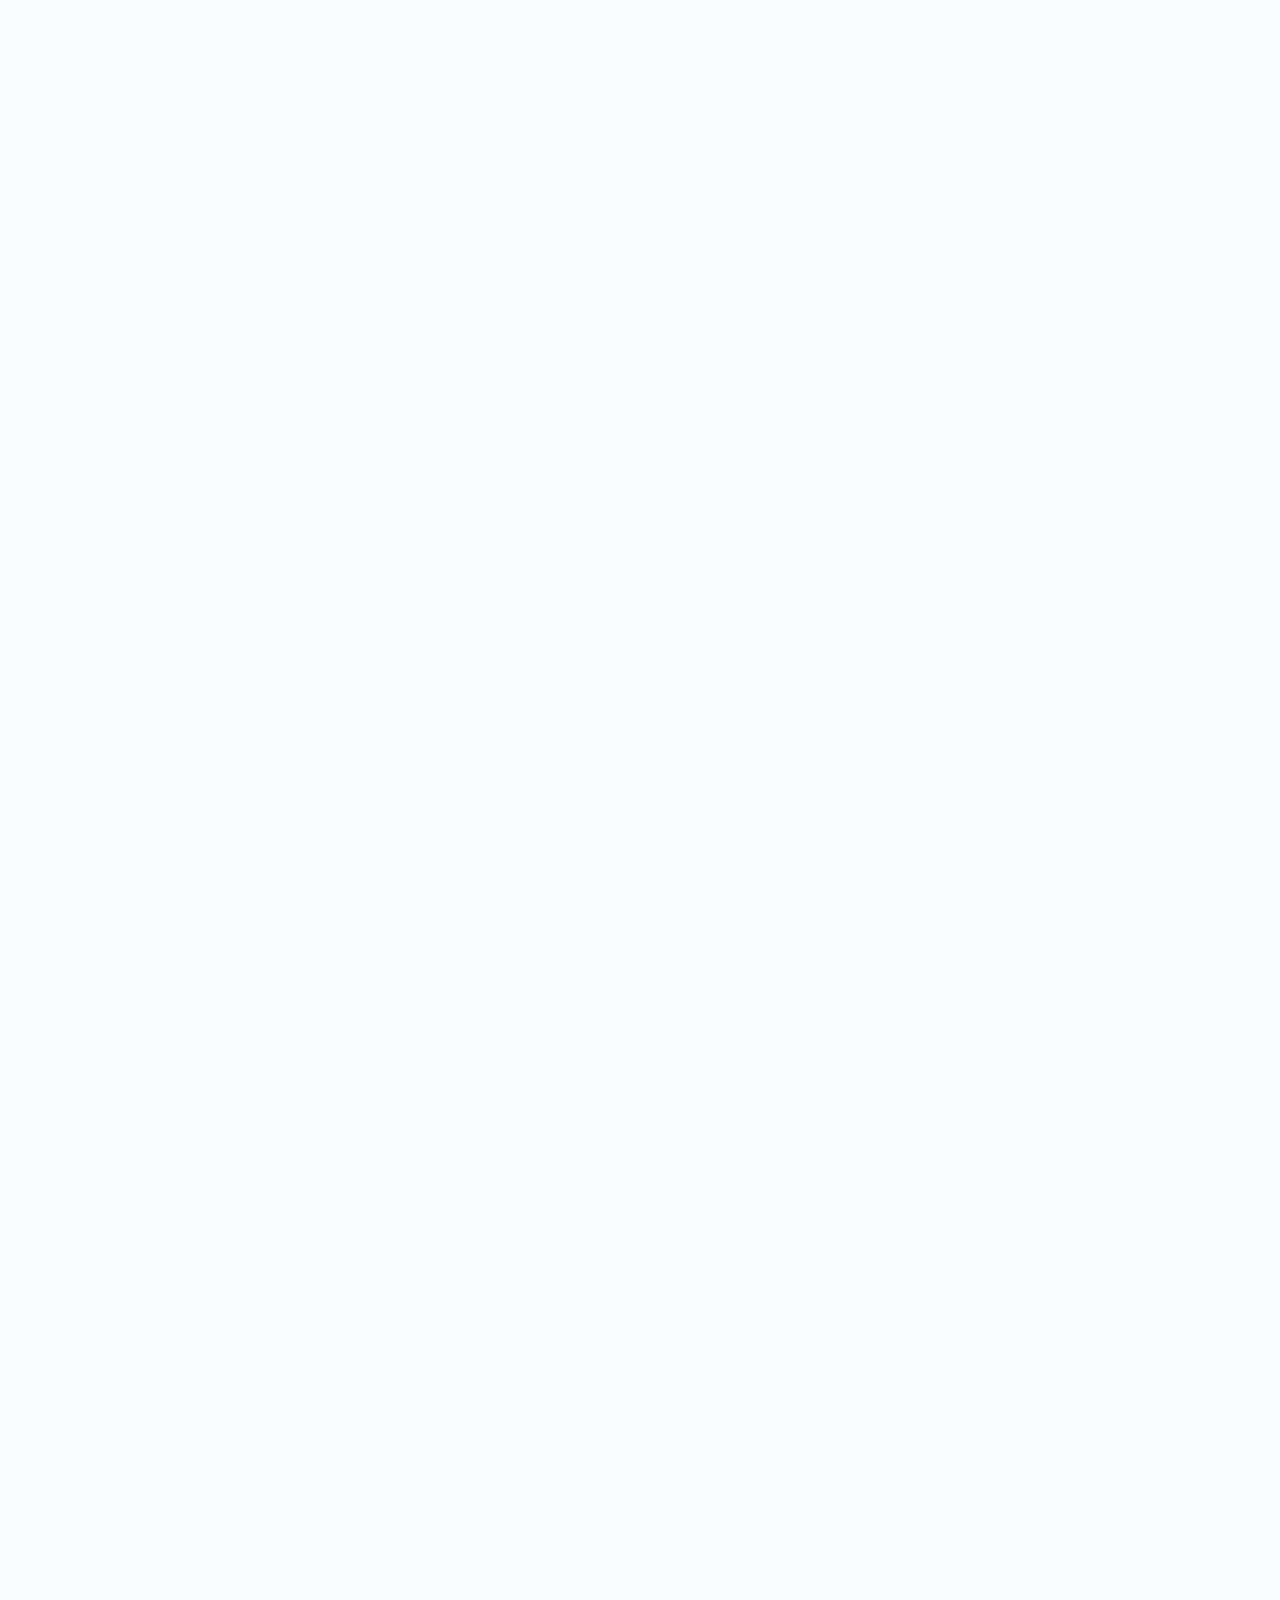
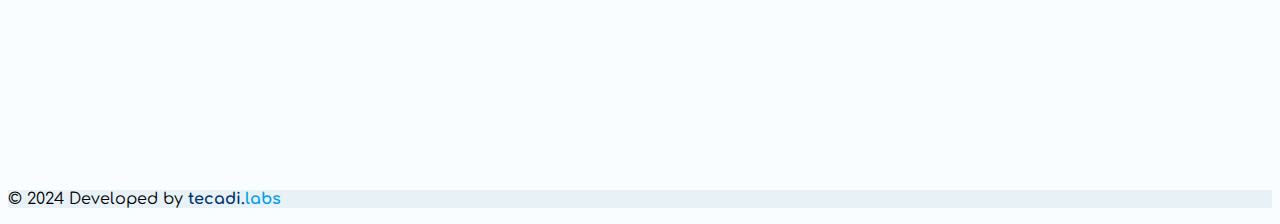
==== commit 0a1b7035: "Merge pull request #7 from TECADI/dev" ====
--- a/index.html
+++ b/index.html
@@ -457,12 +457,11 @@
       { name: "Marco Siegel", avatar: "./assets/images/team/marco.jpg" },
       { name: "Pablo Nunes", avatar: "./assets/images/team/pablo.jpg" },
 	  { name: "Alef", avatar: "./assets/images/team/alef.jfif" },
-	  { name: "Luis", avatar: "./assets/images/team/luis.jpg" },
-	  { name: "Manuel", avatar: "./assets/images/team/manuel.jpeg" },
-	  { name: "Rodrigo", avatar: "./assets/images/team/rodrigo.jpeg" },
 	  { name: "Diany", avatar: "./assets/images/team/diany.jpg" },
 	  { name: "Edu", avatar: "./assets/images/team/edu.jfif" },
 	  { name: "Robson", avatar: "./assets/images/team/robson.png" },
+	  { name: "Schmidt", avatar: "./assets/images/team/schmidt.png" },
+	  { name: "Lamim", avatar: "./assets/images/team/lamim.png" },
     ];
 
     const ourTeamContainer = document.getElementById("our-team");
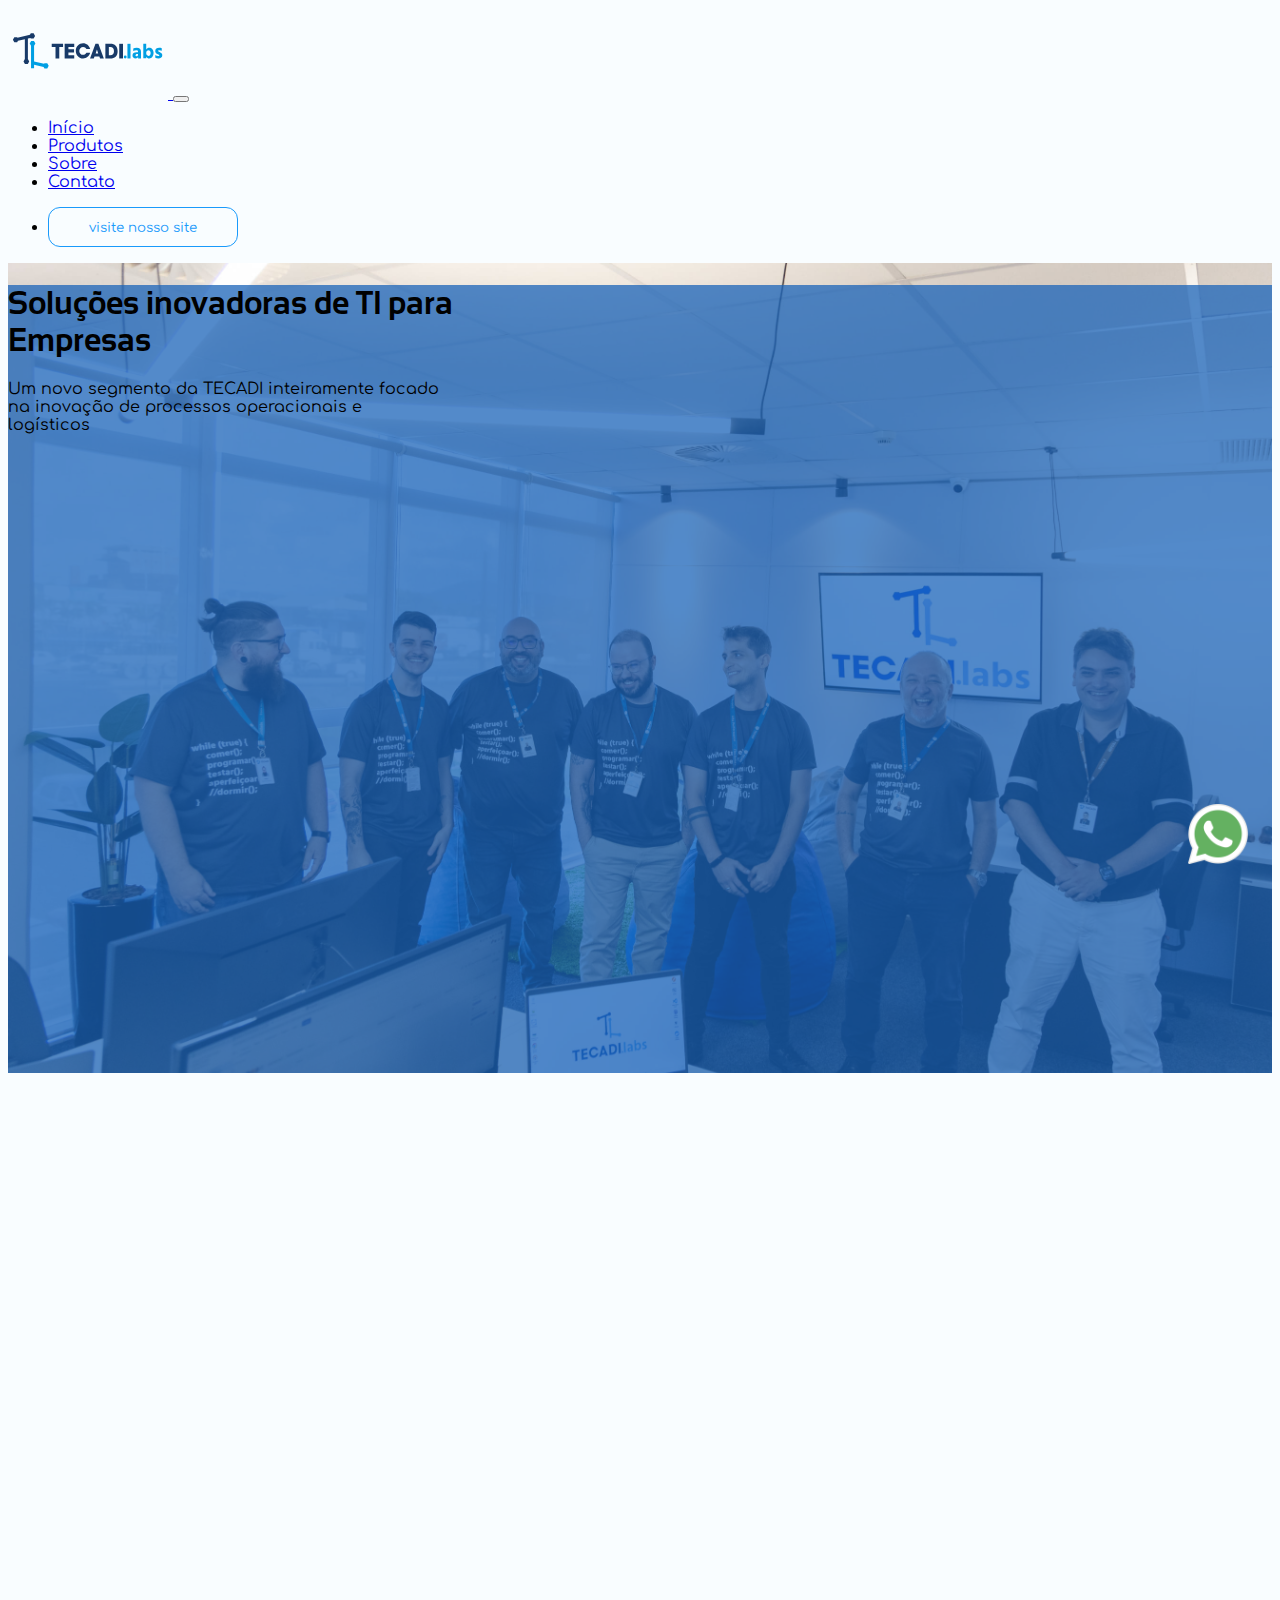
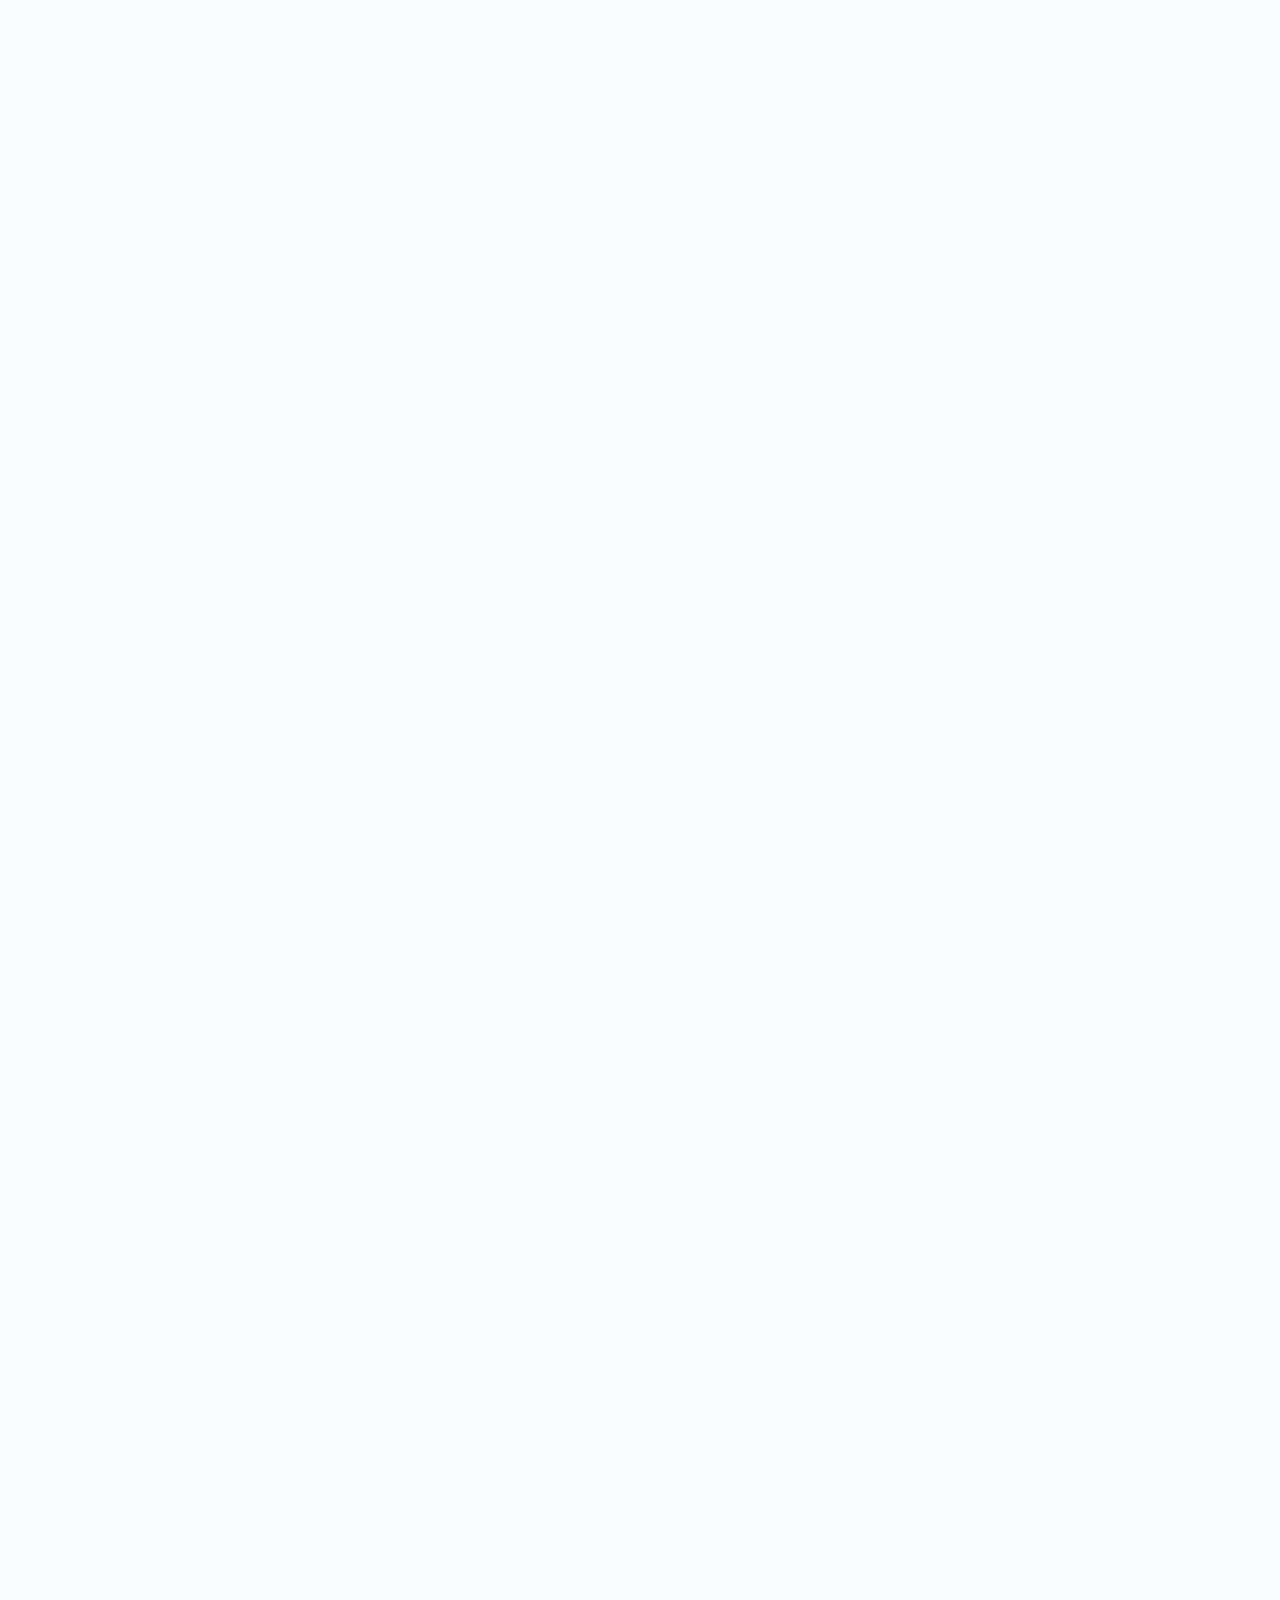
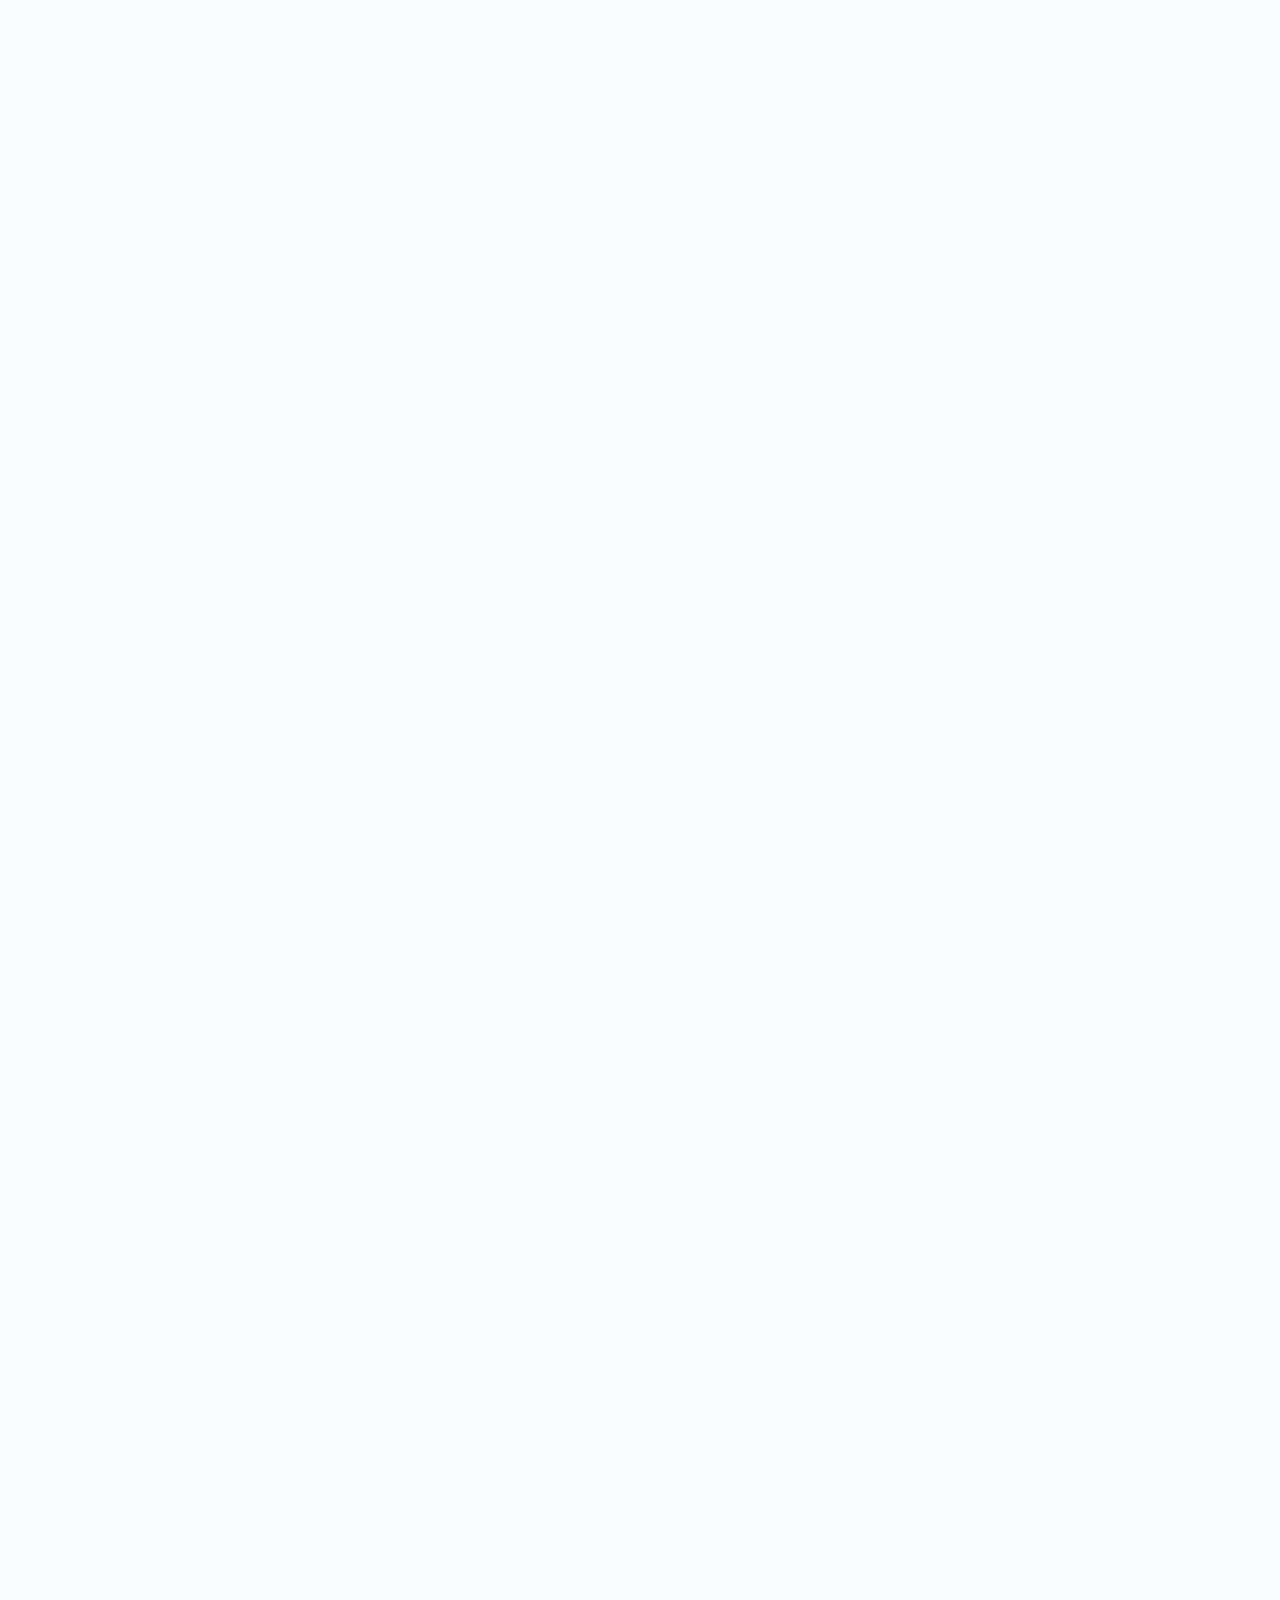
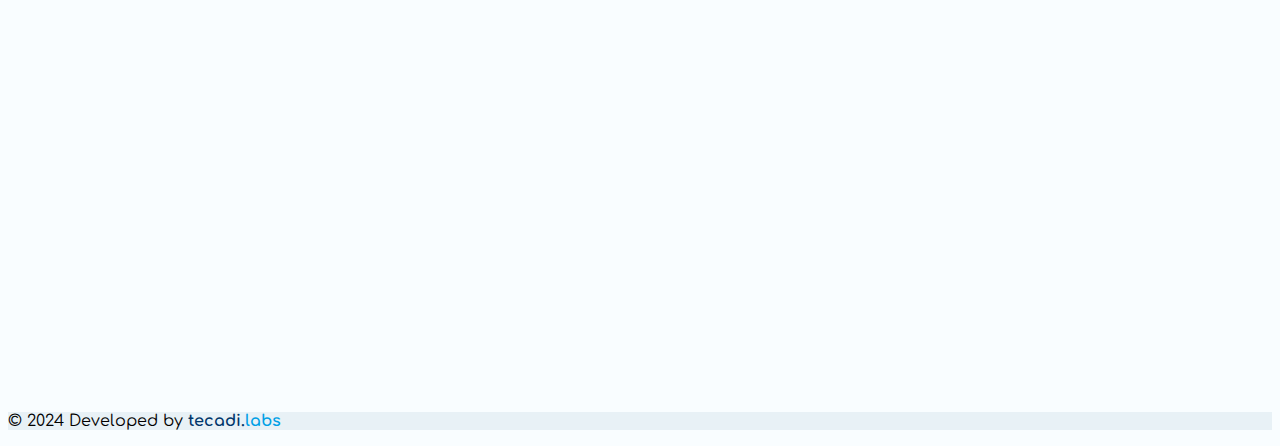
==== commit 456ab7d7: "update team" ====
--- a/index.html
+++ b/index.html
@@ -451,7 +451,7 @@
       { name: "Lois", avatar: "./assets/images/team/luiz.jpg" },
       { name: "NeraDasAntiga", avatar: "./assets/images/team/bruno.jpg" },
       { name: "KuwabaraX69", avatar: "./assets/images/team/kalebe.jpg" },
-      { name: "risesmj", avatar: "./assets/images/team/mj.jpg" },
+      { name: "risesmj", avatar: "./assets/images/team/mj.jfif" },
       { name: "BigoJohn", avatar: "./assets/images/team/john.png" },
       { name: "3names", avatar: "./assets/images/team/joao.jpg" },
       { name: "Marco Siegel", avatar: "./assets/images/team/marco.jpg" },
@@ -462,6 +462,12 @@
 	  { name: "Robson", avatar: "./assets/images/team/robson.png" },
 	  { name: "Schmidt", avatar: "./assets/images/team/schmidt.png" },
 	  { name: "Lamim", avatar: "./assets/images/team/lamim.png" },
+	  { name: "Fernando", avatar: "./assets/images/team/fernando.jfif" },
+	  { name: "Romano", avatar: "./assets/images/team/romano.jfif" },
+	  { name: "Leticia", avatar: "./assets/images/team/leticia.jfif" },
+	  { name: "Laercio", avatar: "./assets/images/team/laercio.jfif" },
+	  { name: "Laryssa", avatar: "./assets/images/team/laryssa.jfif" },
+	  { name: "Hélio", avatar: "./assets/images/team/helio.jfif" },
     ];
 
     const ourTeamContainer = document.getElementById("our-team");
